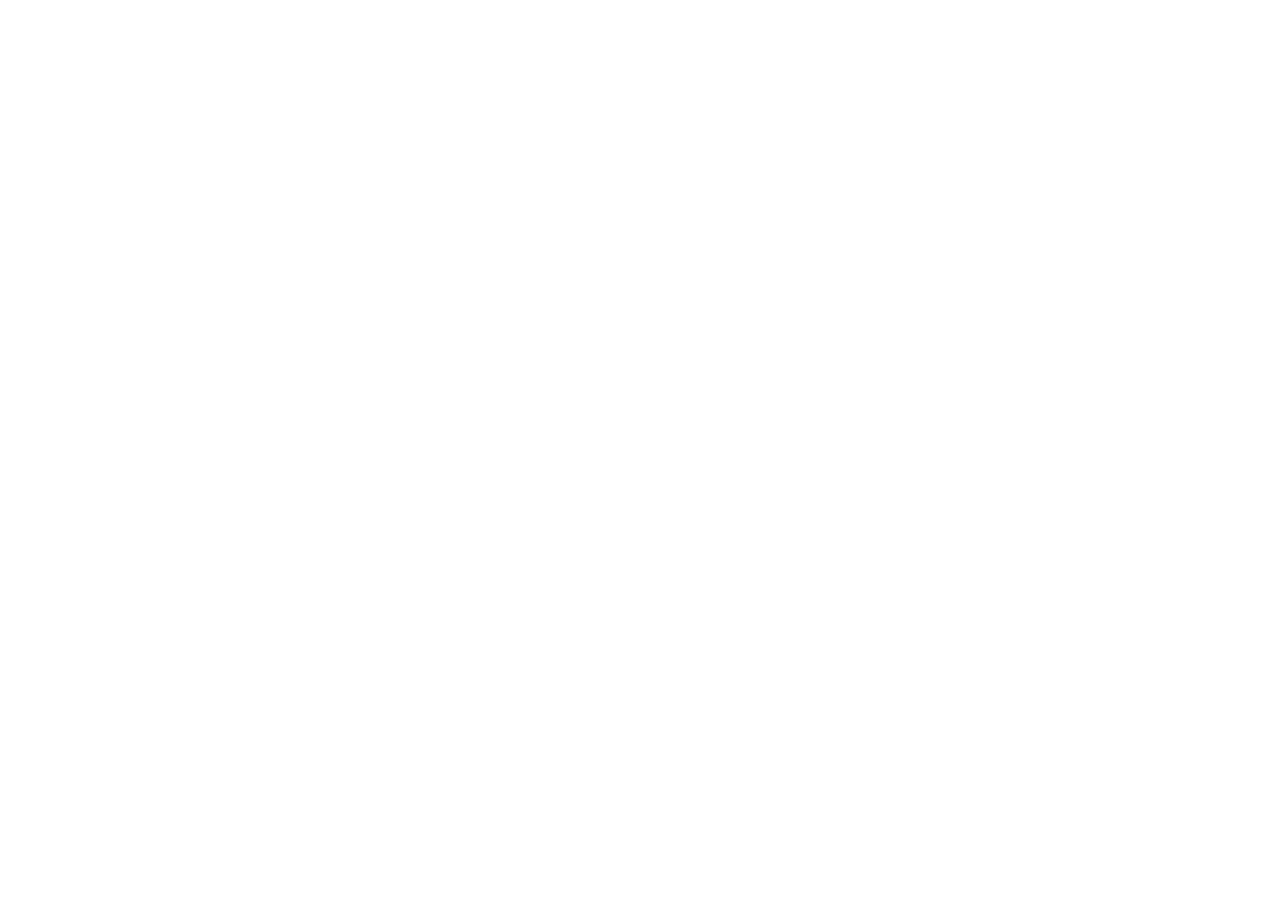
==== drag/index.html @ 4a80077c "Added drag" ====
<!DOCTYPE html>
<html>
<head>
	<meta charset="utf-8">
	<title>HW4</title>
	<link rel ="stylesheet" type= "text/css" href = "style.css">
	<script language="javascript" src="script.js"></script>
</head>
<body>
	<div id="pictures"></div>
<!-- 	<div class = "picture" id="colors"></div>
	<div class = "picture" id="flowers"></div> -->

</body>
</html>
---- drag/style.css ----
.picture {
	position: absolute;
			 
			
}

#flowers {

	height: 116px;/* height and width of the div */
	width: 82px;  /* a tad bigger than the image */
	background-image: url("pictures/flowers.jpg") 
}

#colors {


	background-image: url("pictures/colors.jpg") 
}
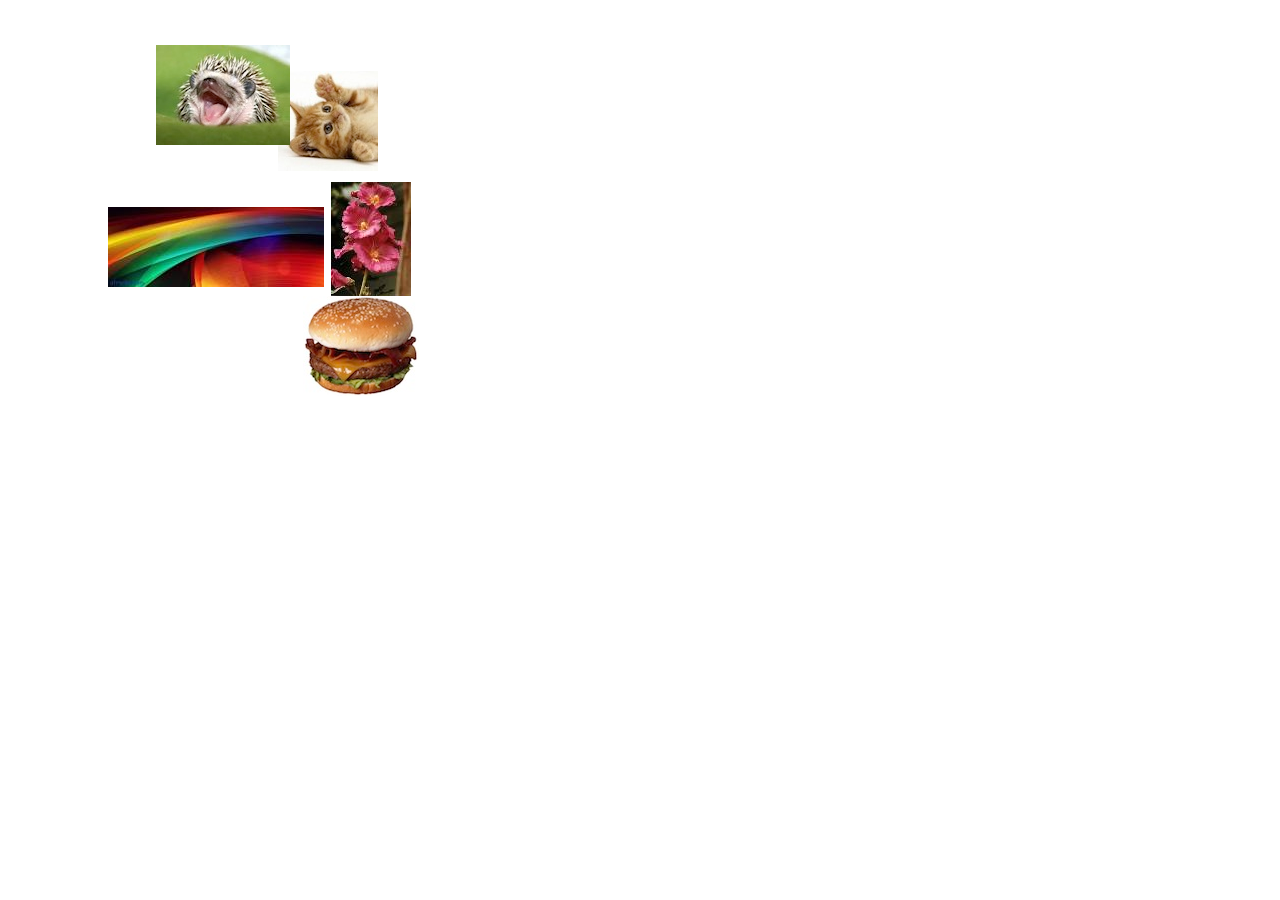
==== commit 5d544e6a: "Added more pictures. and awesomeness." ====
--- a/drag/index.html
+++ b/drag/index.html
@@ -4,12 +4,17 @@
 	<meta charset="utf-8">
 	<title>HW4</title>
 	<link rel ="stylesheet" type= "text/css" href = "style.css">
-	<script language="javascript" src="script.js"></script>
+	<script src="script.js"></script>
 </head>
 <body>
-	<div id="pictures"></div>
-<!-- 	<div class = "picture" id="colors"></div>
-	<div class = "picture" id="flowers"></div> -->
+	<div id="pictures">
+		<div class = "picture" id = "cat"> </div>
+		<div class = "picture" id = "flowers"> </div>
+		<div class = "picture" id = "colors"> </div>
+		<div class = "picture" id = "hedgehog"> </div>
+		<div class = "picture" id = "cheeseburger"> </div>
+
+	</div>
 
 </body>
 </html>--- a/drag/style.css
+++ b/drag/style.css
@@ -1,18 +1,27 @@
 .picture {
-	position: absolute;
-			 
-			
+	position: absolute;		
+		width:100px; /* The javascript will update these image sizes*/
+		height:100px;
+}
+
+#cat {
+	background-image: url("pictures/cat.jpg");
 }
 
 #flowers {
-
-	height: 116px;/* height and width of the div */
-	width: 82px;  /* a tad bigger than the image */
-	background-image: url("pictures/flowers.jpg") 
+	background-image: url("pictures/flowers.jpg");
 }
 
 #colors {
+	background-image: url("pictures/colors.jpg");
+}
+
+#hedgehog {
+	background-image: url("pictures/hedgehog.jpg");
+}
+
+#cheeseburger {
+	background-image: url("pictures/cheeseburger.jpg");
+}
 
 
-	background-image: url("pictures/colors.jpg") 
-}